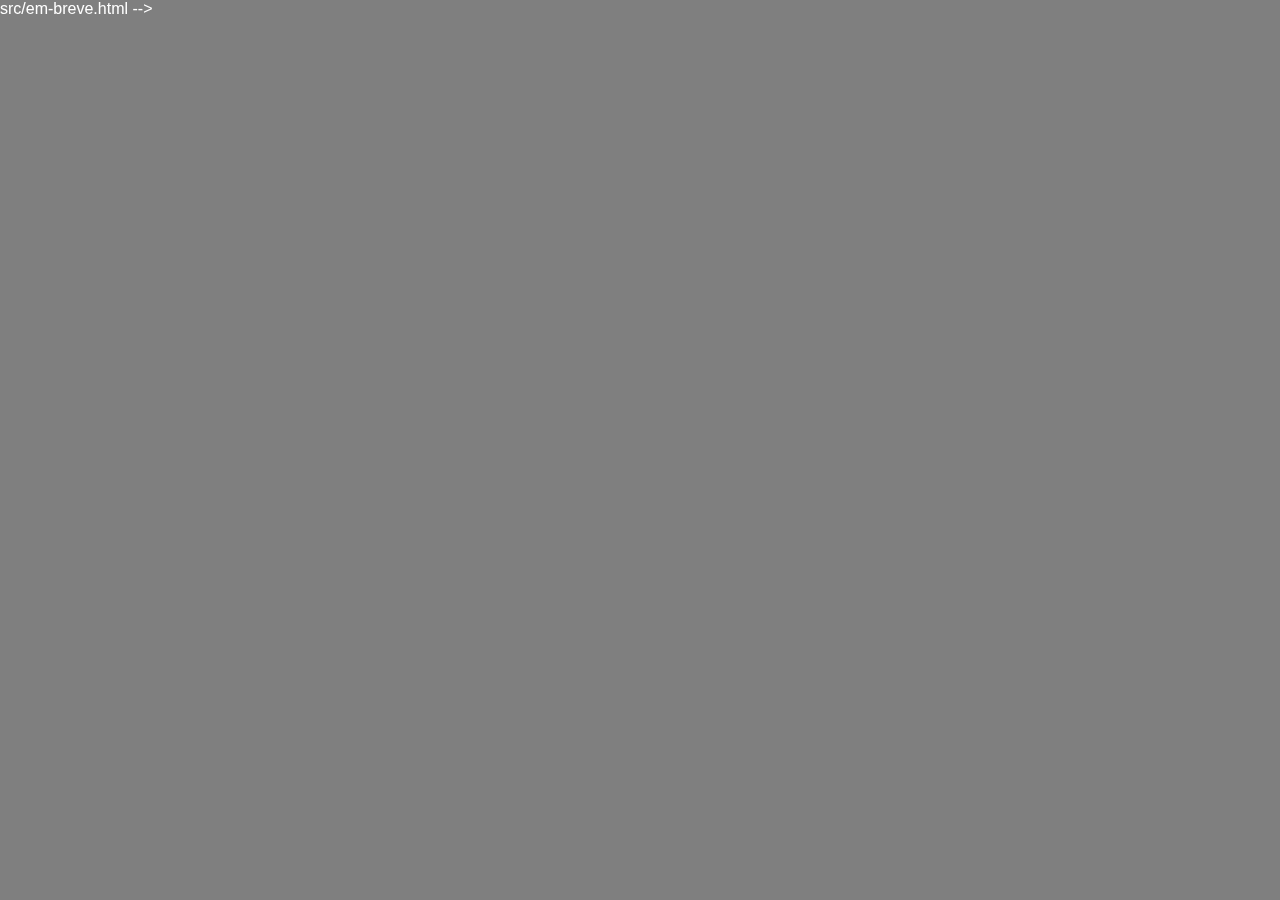
==== em-breve.html @ eb4f3e0a "Nova guia" ====
src/em-breve.html -->
<!DOCTYPE html>
<html lang="pt-br">
<head>
    <meta charset="UTF-8">
    <meta name="viewport" content="width=device-width, initial-scale=1.0">
    <title>EM-BREVE | Rulo69</title>
    <link rel="icon" type="image/png" href="https://media.discordapp.net/attachments/1188212025864765452/1344895080812777593/image.png">
    <link rel="stylesheet" href="css/styles.css">
    <style>
        .video-container {
            position: fixed;
            top: 50%;
            left: 50%;
            transform: translate(-50%, -50%);
            text-align: center;
        }

        .video-container h1 {
            color: white;
            font-size: 2em;
            margin-bottom: 20px;
            font-weight: bold;
        }

        video {
            width: 80vw;
            max-width: 800px;
            border-radius: 15px;
        }

        video::-webkit-media-controls {
            display: none;
        }
    </style>
</head>
<body>
    <div class="video-container">
        <h1>EM-BREVE</h1>
        <video autoplay loop muted>
            <source src="https://cdn.discordapp.com/attachments/1344913147479199754/1344913240358125578/pinterest-video7.mp4" type="video/mp4">
        </video>
    </div>
</body>
</html>
---- css/styles.css ----
/* Estilos gerais */
* {
    box-sizing: border-box;
    margin: 0;
    padding: 0;
}

body {
    min-height: 100vh;
    overflow: hidden;
    position: relative;
    font-family: Arial, sans-serif;
    color: #ffffff;
}

/* Fundo animado com blur */
body::before {
    content: '';
    position: fixed;
    top: 0;
    left: 0;
    width: 100%;
    height: 100%;
    background-image: url('https://i.pinimg.com/originals/8e/46/15/8e46150f790fbefe438d9c2767c32ad1.gif');
    background-size: cover;
    background-position: center;
    background-repeat: no-repeat;
    filter: blur(8px);
    z-index: -1;
}

/* Camada de escurecimento */
body::after {
    content: '';
    position: fixed;
    top: 0;
    left: 0;
    width: 100%;
    height: 100%;
    background-color: rgba(0, 0, 0, 0.5);
    z-index: -1;
}

header {
    background: #35424a;
    color: #ffffff;
    padding: 10px 0;
    text-align: center;
}

h1 {
    margin: 0;
}

nav {
    margin: 20px 0;
}

nav a {
    color: #ffffff;
    text-decoration: none;
    padding: 10px 15px;
}

nav a:hover {
    background: #e8491d;
}

/* Barra de navegação */
.navbar {
    position: fixed;
    top: 20px;
    left: 50%;
    transform: translateX(-50%);
    width: auto;
    min-width: 400px;
    background-color: rgba(0, 0, 0, 0.5);
    padding: 10px 25px;
    display: flex;
    justify-content: space-between;
    align-items: center;
    z-index: 10;
    border-radius: 15px;
    backdrop-filter: blur(5px);
    border: 1px solid rgba(255, 255, 255, 0.1);
    box-shadow: 0 4px 15px rgba(0, 0, 0, 0.2);
}

/* Logo animation fix */
.navbar .logo {
    width: 40px;
    height: 40px;
    background-image: url('https://media.discordapp.net/attachments/1188212025864765452/1344895080812777593/image.png?ex=67c292a6&is=67c14126&hm=d5bf99221ad17900e331a305bc966f2977b1c4bd3aeae0a634f6485027ec5e83&=&format=webp&quality=lossless&width=432&height=324');
    background-size: cover;
    background-position: center;
    border-radius: 50%;
    transition: transform 0.2s ease-out;
    will-change: transform;
}

.navbar .logo:hover {
    transform: scale(1.1);
}

.navbar ul {
    list-style: none;
    display: flex;
    gap: 15px;
    margin: 0 20px;
}

.navbar ul li a {
    color: #ffffff;
    text-decoration: none;
    font-size: 14px;
    font-weight: 500;
    text-transform: uppercase;
    letter-spacing: 1px;
    padding: 8px 15px;
    border-radius: 8px;
    position: relative;
    background: rgba(255, 255, 255, 0.05);
    transition: all 0.2s ease-out;
    border: 1px solid transparent;
}

.navbar ul li a::before {
    content: none;
}

.navbar ul li a:hover {
    color: #ffffff;
    background: rgba(255, 77, 77, 0.3);
    border-color: rgba(255, 77, 77, 0.5);
    transform: translateY(-2px);
    box-shadow: 0 5px 15px rgba(255, 77, 77, 0.2);
}

.navbar ul li a:active {
    transform: translateY(0);
    box-shadow: 0 2px 5px rgba(255, 77, 77, 0.1);
}

/* Conteúdo central */
.container {
    text-align: center;
    position: fixed;
    top: 50%;
    left: 50%;
    transform: translate(-50%, -50%);
    z-index: 2; /* Alterado para ficar acima da bouncing-image */
}

.center-image {
    max-width: 300px;
    height: auto;
    margin-bottom: 20px;
    border-radius: 10px;
    transition: transform 0.3s ease;
    cursor: pointer;
}

.center-image:hover {
    transform: scale(1.05);
}

.center-image:active {
    transform: scale(0.95);
}

p {
    font-size: 1.2em;
    text-shadow: 2px 2px 4px rgba(0, 0, 0, 0.5);
}

/* Imagem quicante */
.bouncing-image {
    position: fixed;
    width: 80px;
    height: 80px; /* Mesma altura que a largura para ficar quadrado */
    z-index: 1;
    transition: transform 0.1s linear;
    border-radius: 15px; /* Bordas arredondadas */
    object-fit: cover; /* Garante que a imagem cubra todo o espaço */
}

/* Vídeo */
.video-container {
    display: none;
    position: fixed;
    top: 0;
    left: 0;
    width: 100%;
    height: 100%;
    background: #000000;
    z-index: 9999;
    opacity: 0;
    transition: opacity 0.5s ease, backdrop-filter 0.5s ease;
    backdrop-filter: blur(0px);
}

.video-container.active {
    display: block;
    opacity: 1;
    backdrop-filter: blur(0px);
}

.video-container.closing {
    opacity: 0;
    backdrop-filter: blur(20px);
}

.video-container video {
    width: 100%;
    height: 100%;
    object-fit: contain;
}

.video-container video::-webkit-media-controls {
    display: none !important;
}

footer {
    background: #35424a;
    color: #ffffff;
    text-align: center;
    padding: 10px 0;
    position: relative;
    bottom: 0;
    width: 100%;
}
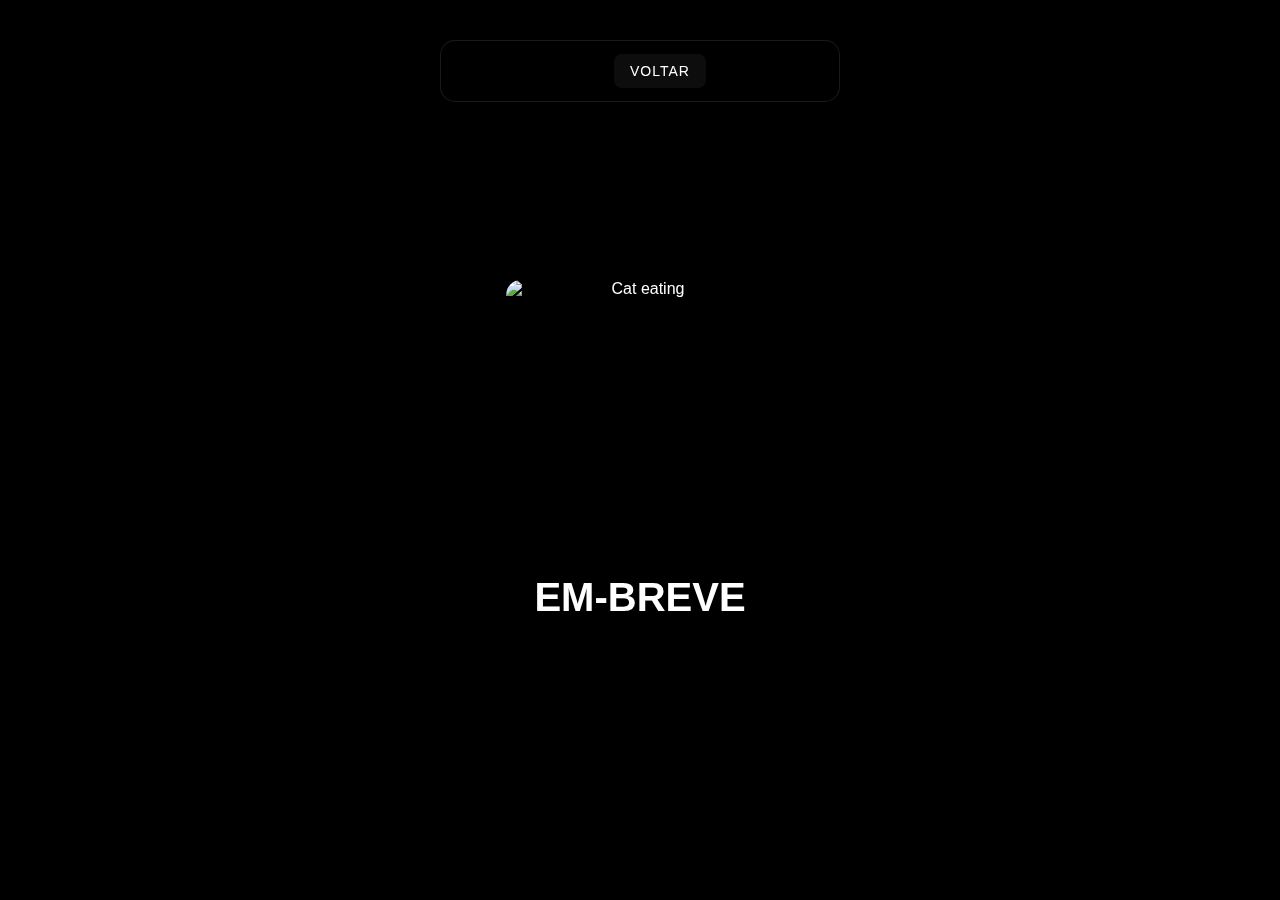
==== commit a5ce9acf: "Função Nova" ====
--- a/em-breve.html
+++ b/em-breve.html
@@ -1,45 +1,142 @@
-src/em-breve.html -->
 <!DOCTYPE html>
 <html lang="pt-br">
 <head>
     <meta charset="UTF-8">
     <meta name="viewport" content="width=device-width, initial-scale=1.0">
-    <title>EM-BREVE | Rulo69</title>
-    <link rel="icon" type="image/png" href="https://media.discordapp.net/attachments/1188212025864765452/1344895080812777593/image.png">
+    <title>Rulo69</title>
+    
+    <!-- Adicione o favicon -->
+    <link rel="icon" type="image/png" href="https://media.discordapp.net/attachments/1188212025864765452/1344895080812777593/image.png?ex=67c292a6&is=67c14126&hm=d5bf99221ad17900e331a305bc966f2977b1c4bd3aeae0a634f6485027ec5e83&=&format=webp&quality=lossless&width=432&height=324">
+    
+    <!-- Meta tags para Social Media -->
+    <meta property="og:title" content="Rulo69">
+    <meta property="og:description" content="Pura diversão!">
+    <meta property="og:image" content="https://i.pinimg.com/736x/73/fc/12/73fc12d53c459d2ab2e85a00ef4e2eb3.jpg">
+    <meta property="og:url" content="https://vetscy.github.io/Rulo69-Oficial/">
+    <meta property="og:type" content="website">
+    
+    <!-- Meta tags específicas para Discord -->
+    <meta name="theme-color" content="#FF0000">
+    <meta name="twitter:card" content="summary_large_image">
+    
     <link rel="stylesheet" href="css/styles.css">
     <style>
-        .video-container {
-            position: fixed;
-            top: 50%;
-            left: 50%;
-            transform: translate(-50%, -50%);
-            text-align: center;
+        body {
+            margin: 0;
+            padding: 0;
+            background-color: #000;
+            min-height: 100vh;
+            display: flex;
+            justify-content: center;
+            align-items: center;
+            opacity: 1;
+            transition: opacity 0.5s ease;
+            animation: fadeIn 0.5s ease-in;
         }
 
-        .video-container h1 {
-            color: white;
-            font-size: 2em;
-            margin-bottom: 20px;
-            font-weight: bold;
+        @keyframes fadeIn {
+            from { opacity: 0; }
+            to { opacity: 1; }
         }
 
-        video {
-            width: 80vw;
-            max-width: 800px;
+        .container {
+            display: flex;
+            flex-direction: column;
+            align-items: center;
+            justify-content: center;
+            z-index: 1;
+        }
+
+        .center-video {
+            width: 268px; /* Largura fixa */
+            height: 255px; /* Altura fixa */
             border-radius: 15px;
+            margin-bottom: 20px;
+            box-shadow: 0 0 20px rgba(0, 0, 0, 0.5);
+            object-fit: cover; /* Mantém a proporção da imagem */
+        }
+
+        .em-breve-text {
+            color: white;
+            font-size: 2.5em;
+            font-weight: bold;
+            text-transform: uppercase;
+            text-shadow: 2px 2px 4px rgba(0, 0, 0, 0.5);
+            margin-top: 20px;
         }
 
         video::-webkit-media-controls {
-            display: none;
+            display: none !important;
+        }
+
+        .navbar {
+            position: fixed;
+            top: 20px;
+            left: 50%;
+            transform: translateX(-50%);
+            z-index: 2;
+        }
+
+        .fade-out {
+            opacity: 0;
+            transition: opacity 0.5s ease;
         }
     </style>
 </head>
 <body>
-    <div class="video-container">
-        <h1>EM-BREVE</h1>
-        <video autoplay loop muted>
-            <source src="https://cdn.discordapp.com/attachments/1344913147479199754/1344913240358125578/pinterest-video7.mp4" type="video/mp4">
-        </video>
+    <!-- Barra de navegação -->
+    <nav class="navbar">
+        <div class="logo"></div>
+        <ul>
+            <li><a href="index.html" onclick="fadeOut(event)">Voltar</a></li>
+        </ul>
+        <div class="language"></div>
+    </nav>
+
+    <!-- Conteúdo central -->
+    <div class="container">
+        <img src="https://media.tenor.com/ZdsIbPaZn64AAAAM/verycat-cateat.gif" 
+             alt="Cat eating" 
+             class="center-video">
+        <p class="em-breve-text">EM-BREVE</p>
     </div>
+
+    <!-- Modifique a tag audio -->
+    <audio id="backgroundSound" preload="auto">
+        <source src="https://cdn.discordapp.com/attachments/1344919855286976552/1344920615366164520/Cat_Eating_Chips_-_loz.mp3?ex=67c2aa6e&is=67c158ee&hm=63f59747de2ff71dc5523fcbb919e5c7a02a06a5378d28310c14781332e414ff&" type="audio/mpeg">
+    </audio>
+
+    <!-- Adicione antes do fechamento do </body> -->
+    <script>
+        // Função para tocar o som de fundo
+        function playBackgroundSound() {
+            const sound = document.getElementById('backgroundSound');
+            sound.volume = 0.4; // 40% do volume
+            sound.loop = true; // Som em loop
+            
+            const playPromise = sound.play();
+            
+            if (playPromise !== undefined) {
+                playPromise.catch(function(error) {
+                    console.log("Erro ao reproduzir áudio:", error);
+                    // Tenta reproduzir após interação do usuário
+                    document.addEventListener('click', function() {
+                        sound.play();
+                    }, { once: true });
+                });
+            }
+        }
+
+        // Inicia o som quando a página carrega
+        window.addEventListener('load', playBackgroundSound);
+
+        function fadeOut(event) {
+            event.preventDefault();
+            document.body.classList.add('fade-out');
+            setTimeout(() => {
+                window.location.href = event.target.href;
+            }, 500);
+        }
+    </script>
 </body>
 </html>--- a/css/styles.css
+++ b/css/styles.css
@@ -168,6 +168,21 @@
     transform: scale(0.95);
 }
 
+.center-video {
+    width: 268px;
+    height: 255px;
+    border-radius: 15px;
+    margin-bottom: 20px;
+    box-shadow: 0 0 20px rgba(0, 0, 0, 0.5);
+    object-fit: cover; /* Remove as bordas pretas */
+    background-color: transparent; /* Remove o fundo preto */
+}
+
+/* Remover controles do vídeo */
+.center-video::-webkit-media-controls {
+    display: none !important;
+}
+
 p {
     font-size: 1.2em;
     text-shadow: 2px 2px 4px rgba(0, 0, 0, 0.5);
@@ -220,6 +235,14 @@
     display: none !important;
 }
 
+.em-breve-text {
+    font-size: 2em;
+    font-weight: bold;
+    text-transform: uppercase;
+    color: #ffffff;
+    text-shadow: 2px 2px 4px rgba(0, 0, 0, 0.5);
+}
+
 footer {
     background: #35424a;
     color: #ffffff;
